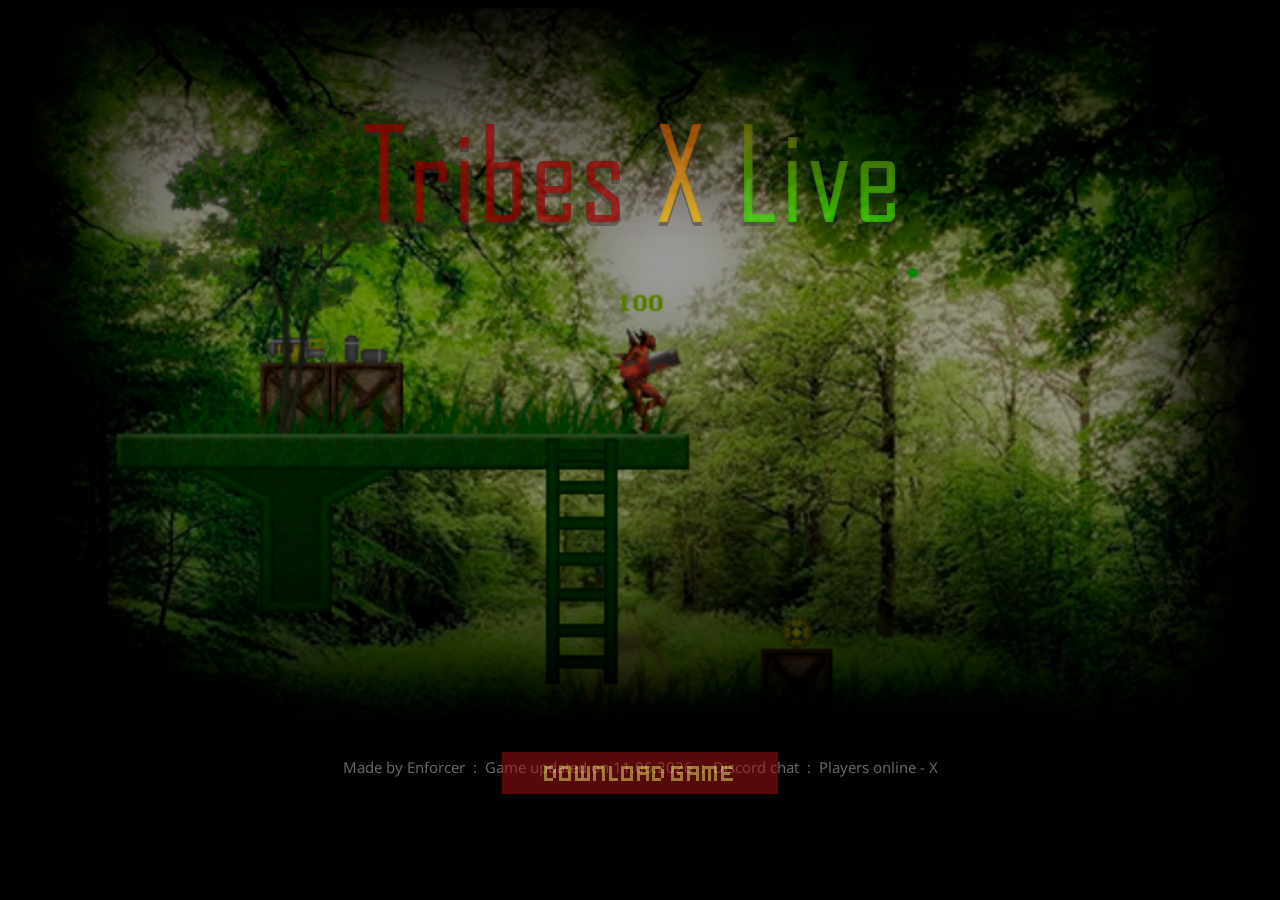
==== index.html @ 7faaaf52 "Add files via upload" ====
<!DOCTYPE html>
<html lang="en">
   <head>
      <meta charset="utf-8">
      <title>Tribes X Live</title>
      <meta name="description" content="Play against players around the world in over 100 arenas, and a dozen game modes, in one of the most competitive shooters online today.">
      <meta name="keywords" content="quake,quakelive,id software,bethesda,zenimax">
      <meta name="viewport" content="width=device-width, initial-scale=1">

      <!-- Подключаем геймерский шрифт Orbitron для текста и Noto Sans для остального -->
      <link href='https://fonts.googleapis.com/css?family=Noto+Sans:400,700' rel='stylesheet' type='text/css'>
      <link href="https://fonts.googleapis.com/css2?family=Orbitron:wght@500;700&display=swap" rel="stylesheet">

      <link rel="stylesheet" href="normalize.css">
      <link rel="stylesheet" href="skeleton.css">
      <link rel="stylesheet" href="main.css">
      <link rel="icon" type="image/png" href="favicon.png">

      <style>
         /* Стили для контейнера с историей */
         .story-container {
            position: relative;
            width: 90%;
            max-width: 1000px; /* Сделал шире, так как шрифт теперь крупнее */
            height: 46vh; /* Высота видимой области */
            margin: 40px auto;
            overflow: hidden;

            /* Эффект растворения текста сверху и снизу (маска) */
            -webkit-mask-image: linear-gradient(to bottom, transparent 0%, black 15%, black 85%, transparent 100%);
            mask-image: linear-gradient(to bottom, transparent 0%, black 15%, black 85%, transparent 100%);
         }

         .story-text {
            position: absolute;
            width: 100%;
            text-align: center;

            /* Новый крупный и красивый шрифт */
            font-family: 'Orbitron', sans-serif;
            font-size: 1.6rem;
            font-weight: 700;
            letter-spacing: 1.5px;
            line-height: 1.7;
            color: #f8f9fa; /* Ярко-белый */
            /* text-shadow: 0px 0px 12px rgba(0, 180, 255, 0.8); /* Геймерское неоновое свечение */

            /* Фикс появления: ставим блок текста сразу у нижней границы видимости */
            top: 115%;

            /* Аппаратное ускорение для идеальной плавности скролла */
            will-change: transform;

            /* Скорость анимации: 22 секунды (быстрее) */
            animation: scroll-up 90s linear infinite;
         }

         .story-text p {
            margin-bottom: 25px;
         }

         /* Анимация: едет от изначального top: 85% далеко вверх за пределы экрана */
         @keyframes scroll-up {
            0% {
               transform: translateY(0);
            }
            100% {
               transform: translateY(calc(-100% - 60vh));
            }
         }

         .download-wrapper {
            text-align: center;
            margin-top: 40px;
            position: relative;
            z-index: 10;
         }
      </style>
   </head>
   <body>
      <div class="attract">
         <video autoplay loop muted playsinline poster="placeholder.jpg">
            <source src="loop.mp4" type="video/mp4">
         </video>
         <div class="overlay">

            <div style="text-align: center; margin-top: 10px;">
               <img class="logo" src="logo.png" alt="Tribes-X Logo"/>
            </div>

            <!-- Блок с прокручивающейся историей -->
            <div class="story-container">
               <div class="story-text">
				  <p>A long time ago, the 2D shooter scene needed a massive evolution.</p>
                  <p>The classic Need For Kill engine was amazing but stopped growing.</p>
                  <p>A lone modder skipped the forum drama to build a hardcore beast.</p>
                  <p>Tribes-X was born: hardcore multiplayer shooter based on modified engine.</p>
                  <p>It brings Quake III Arena's legendary bloodbaths into pure 2D.</p>
                  <p>The core code was pushed hard to break old NFK engine limitations.</p>
                  <p>Now 16 players can join the chaos instead of the original eight.</p>
                  <p>Fight real gamers and smart NapBots, and even custom monsters.</p>
                  <p>Map design leaves old brick structures for wild new variety.</p>
                  <p>TRX maps run faster, adding single-brick ladders and jump pads.</p>
                  <p>Team up in COP maps for actual co-op story-driven progression.</p>
                  <p>Train your raw aim on hardcore PRC maps to become a true arena legend.</p>
                  <p>Love classic NFK? The mod is fully backward compatible for it.</p>
                  <p>Play classic Deathmatch, Team Play, Domination, and fiery CTF.</p>
				  <p>Game physics and core dynamics are tweaked for better flow.</p>
                  <p>Mid-air jump mechanics feel smoother and highly responsive.</p>
                  <p>Classic weapon parameters are rebalanced and vastly improved.</p>
			      <p>Find Quad Damage to multiply your destruction and dominate the map.</p>
                  <p>Total visual freedom: change plasma colors and glowing players.</p>
                  <p>Maps load unique configs, custom animated sprites, and weather.</p>
                  <p>You can even bump custom MP3 tracks via the in-game player.</p>
				  <p>Build custom arenas with a simple and convenient map editor.</p>
                  <p>Easily bring your own creative level designs to life.</p>
                  <p>This is a pure standalone client with zero extra files needed.</p>
                  <p>Load your weapons, grab the armor, and dominate the NFK planet.</p>
                  <p>Welcome to the relentless, hardcore arena of Tribes-X.</p>

		 <!--		  Long ago, the 2D arena shooter scene stopped evolving.


<p>Need For Kill was legendary, but its engine stood still.</p>
<p>While others debated every tiny change, one modder kept building.</p>
<p>Years of experiments pushed the old engine beyond its limits.</p>
<p>The result was Tribes-X.</p>
<p>A hardcore multiplayer arena shooter forged from NFK.</p>
<p>Inspired by Quake III Arena and rebuilt for pure 2D mayhem.</p>
<p>The engine was heavily modified to unlock new possibilities.</p>
<p>Up to 16 players can now battle in a single match.</p>
<p>Fight skilled players, smart NapBots, and custom monsters.</p>
<p>Classic NFK maps are fully supported and remain playable.</p>
<p>At the same time, Tribes-X introduces entirely new worlds.</p>
<p>Maps are larger, faster, and far more diverse than before.</p>
<p>Leave endless brick corridors behind and enter real arenas.</p>
<p>Run across one-brick ladders and launch through jump pads.</p>
<p>Master PRC challenge maps and sharpen your combat skills.</p>
<p>Explore story-driven cooperative adventures on COP maps.</p>
<p>Physics have been refined for smoother and faster gameplay.</p>
<p>Mid-air movement feels more responsive and rewarding.</p>
<p>Weapons are rebalanced to create more dynamic battles.</p>
<p>Find Quad Damage and unleash absolute destruction.</p>
<p>Customize plasma colors, player glow, and visual effects.</p>
<p>Maps can load unique configs, weather, and animations.</p>
<p>The built-in MP3 player lets you use your own soundtrack.</p>
<p>Create your own arenas with the included map editor.</p>
<p>Bring your ideas to life without extra tools.</p>
<p>No patches. No dependencies. No additional downloads.</p>
<p>Just install, join the battle, and start fragging.</p>
<p>Welcome to Tribes-X.</p>
<p>The evolution NFK never expected.</p>

-->


			 </div>
            </div>

            <!-- Кнопка скачивания всегда внизу -->
            <div class="download-wrapper">
               <a href="download.html" class="downloadgame"></a>
            </div>

         </div>

         <footer class="row" align="center">
            <center>
               Made by Enforcer  &nbsp;:&nbsp;  Game updated on 11.06.2026  &nbsp;:&nbsp; <h href="https://discord.gg/FepMjSc" title="Visit Discord channel">Discord chat</a> &nbsp;:&nbsp; Players online - X
               <br><br>
            </center>
         </footer>

      </div>

      <script>
         document.addEventListener('DOMContentLoaded', function() {
            // Инициализируем Web Audio API
            const AudioContext = window.AudioContext || window.webkitAudioContext;
            const audioCtx = new AudioContext();
            let hoverBuffer = null;

            fetch('select.wav')
               .then(response => response.arrayBuffer())
               .then(arrayBuffer => audioCtx.decodeAudioData(arrayBuffer))
               .then(audioBuffer => {
                  hoverBuffer = audioBuffer;
               })
               .catch(error => console.error("Ошибка загрузки звука:", error));

            document.body.addEventListener('click', function() {
               if (audioCtx.state === 'suspended') {
                  audioCtx.resume();
               }
            }, { once: true });

            const links = document.querySelectorAll('a');

            links.forEach(function(link) {
               link.addEventListener('mouseenter', function() {
                  if (!hoverBuffer || audioCtx.state === 'suspended') return;
                  const source = audioCtx.createBufferSource();
                  source.buffer = hoverBuffer;
                  source.connect(audioCtx.destination);
                  source.start(0);
               });
            });
         });
      </script>
   </body>
</html>
---- skeleton.css ----
/*
* Skeleton V2.0.4
* Copyright 2014, Dave Gamache
* www.getskeleton.com
* Free to use under the MIT license.
* http://www.opensource.org/licenses/mit-license.php
* 12/29/2014
*/


/* Table of contents
––––––––––––––––––––––––––––––––––––––––––––––––––
- Grid
- Base Styles
- Typography
- Links
- Buttons
- Forms
- Lists
- Code
- Tables
- Spacing
- Utilities
- Clearing
- Media Queries
*/


/* Grid
–––––––––––––––––––––––––––––––––––––––––––––––––– */
.container {
  position: relative;
  width: 100%;
  max-width: 960px;
  margin: 0 auto;
  padding: 0 20px;
  box-sizing: border-box; }
.column,
.columns {
  width: 100%;
  float: left;
  box-sizing: border-box; }

/* For devices larger than 400px */
@media (min-width: 400px) {
  .container {
    width: 85%;
    padding: 0; }
}

/* For devices larger than 550px */
@media (min-width: 550px) {
  .container {
    width: 80%; }
  .column,
  .columns {
    margin-left: 4%; }
  .column:first-child,
  .columns:first-child {
    margin-left: 0; }

  .one.column,
  .one.columns                    { width: 4.66666666667%; }
  .two.columns                    { width: 13.3333333333%; }
  .three.columns                  { width: 22%;            }
  .four.columns                   { width: 30.6666666667%; }
  .five.columns                   { width: 39.3333333333%; }
  .six.columns                    { width: 48%;            }
  .seven.columns                  { width: 56.6666666667%; }
  .eight.columns                  { width: 65.3333333333%; }
  .nine.columns                   { width: 74.0%;          }
  .ten.columns                    { width: 82.6666666667%; }
  .eleven.columns                 { width: 91.3333333333%; }
  .twelve.columns                 { width: 100%; margin-left: 0; }

  .one-third.column               { width: 30.6666666667%; }
  .two-thirds.column              { width: 65.3333333333%; }

  .one-half.column                { width: 48%; }

  /* Offsets */
  .offset-by-one.column,
  .offset-by-one.columns          { margin-left: 8.66666666667%; }
  .offset-by-two.column,
  .offset-by-two.columns          { margin-left: 17.3333333333%; }
  .offset-by-three.column,
  .offset-by-three.columns        { margin-left: 26%;            }
  .offset-by-four.column,
  .offset-by-four.columns         { margin-left: 34.6666666667%; }
  .offset-by-five.column,
  .offset-by-five.columns         { margin-left: 43.3333333333%; }
  .offset-by-six.column,
  .offset-by-six.columns          { margin-left: 52%;            }
  .offset-by-seven.column,
  .offset-by-seven.columns        { margin-left: 60.6666666667%; }
  .offset-by-eight.column,
  .offset-by-eight.columns        { margin-left: 69.3333333333%; }
  .offset-by-nine.column,
  .offset-by-nine.columns         { margin-left: 78.0%;          }
  .offset-by-ten.column,
  .offset-by-ten.columns          { margin-left: 86.6666666667%; }
  .offset-by-eleven.column,
  .offset-by-eleven.columns       { margin-left: 95.3333333333%; }

  .offset-by-one-third.column,
  .offset-by-one-third.columns    { margin-left: 34.6666666667%; }
  .offset-by-two-thirds.column,
  .offset-by-two-thirds.columns   { margin-left: 69.3333333333%; }

  .offset-by-one-half.column,
  .offset-by-one-half.columns     { margin-left: 52%; }

}


/* Base Styles
–––––––––––––––––––––––––––––––––––––––––––––––––– */
/* NOTE
html is set to 62.5% so that all the REM measurements throughout Skeleton
are based on 10px sizing. So basically 1.5rem = 15px :) */
html {
  font-size: 62.5%; }
body {
  font-size: 1.5em; /* currently ems cause chrome bug misinterpreting rems on body element */
  line-height: 1.6;
  font-weight: 400;
  font-family: "Noto Sans", "HelveticaNeue", "Helvetica Neue", Helvetica, Arial, sans-serif;
  color: #222; }


/* Typography
–––––––––––––––––––––––––––––––––––––––––––––––––– */
h1, h2, h3, h4, h5, h6 {
  margin-top: 0;
  margin-bottom: 2rem;
  font-weight: 300; }
h1 { font-size: 4.0rem; line-height: 1.2;  letter-spacing: -.1rem;}
h2 { font-size: 3.6rem; line-height: 1.25; letter-spacing: -.1rem; }
h3 { font-size: 3.0rem; line-height: 1.3;  letter-spacing: -.1rem; }
h4 { font-size: 2.4rem; line-height: 1.35; letter-spacing: -.08rem; }
h5 { font-size: 1.8rem; line-height: 1.5;  letter-spacing: -.05rem; }
h6 { font-size: 1.5rem; line-height: 1.6;  letter-spacing: 0; }

/* Larger than phablet */
@media (min-width: 550px) {
  h1 { font-size: 5.0rem; }
  h2 { font-size: 4.2rem; }
  h3 { font-size: 3.6rem; }
  h4 { font-size: 3.0rem; }
  h5 { font-size: 2.4rem; }
  h6 { font-size: 1.5rem; }
}

p {
  margin-top: 0; }


/* Links
–––––––––––––––––––––––––––––––––––––––––––––––––– */
a {
  color: #1EAEDB; }
a:hover {
  color: #0FA0CE; }


/* Buttons
–––––––––––––––––––––––––––––––––––––––––––––––––– */
.button,
button,
input[type="submit"],
input[type="reset"],
input[type="button"] {
  display: inline-block;
  height: 38px;
  padding: 0 30px;
  color: #555;
  text-align: center;
  font-size: 11px;
  font-weight: 600;
  line-height: 38px;
  letter-spacing: .1rem;
  text-transform: uppercase;
  text-decoration: none;
  white-space: nowrap;
  background-color: transparent;
  border-radius: 4px;
  border: 1px solid #bbb;
  cursor: pointer;
  box-sizing: border-box; }
.button:hover,
button:hover,
input[type="submit"]:hover,
input[type="reset"]:hover,
input[type="button"]:hover,
.button:focus,
button:focus,
input[type="submit"]:focus,
input[type="reset"]:focus,
input[type="button"]:focus {
  color: #333;
  border-color: #888;
  outline: 0; }
.button.button-primary,
button.button-primary,
input[type="submit"].button-primary,
input[type="reset"].button-primary,
input[type="button"].button-primary {
  color: #FFF;
  background-color: #33C3F0;
  border-color: #33C3F0; }
.button.button-primary:hover,
button.button-primary:hover,
input[type="submit"].button-primary:hover,
input[type="reset"].button-primary:hover,
input[type="button"].button-primary:hover,
.button.button-primary:focus,
button.button-primary:focus,
input[type="submit"].button-primary:focus,
input[type="reset"].button-primary:focus,
input[type="button"].button-primary:focus {
  color: #FFF;
  background-color: #1EAEDB;
  border-color: #1EAEDB; }


/* Forms
–––––––––––––––––––––––––––––––––––––––––––––––––– */
input[type="email"],
input[type="number"],
input[type="search"],
input[type="text"],
input[type="tel"],
input[type="url"],
input[type="password"],
textarea,
select {
  height: 38px;
  padding: 6px 10px; /* The 6px vertically centers text on FF, ignored by Webkit */
  background-color: #fff;
  border: 1px solid #D1D1D1;
  border-radius: 4px;
  box-shadow: none;
  box-sizing: border-box; }
/* Removes awkward default styles on some inputs for iOS */
input[type="email"],
input[type="number"],
input[type="search"],
input[type="text"],
input[type="tel"],
input[type="url"],
input[type="password"],
textarea {
  -webkit-appearance: none;
     -moz-appearance: none;
          appearance: none; }
textarea {
  min-height: 65px;
  padding-top: 6px;
  padding-bottom: 6px; }
input[type="email"]:focus,
input[type="number"]:focus,
input[type="search"]:focus,
input[type="text"]:focus,
input[type="tel"]:focus,
input[type="url"]:focus,
input[type="password"]:focus,
textarea:focus,
select:focus {
  border: 1px solid #33C3F0;
  outline: 0; }
label,
legend {
  display: block;
  margin-bottom: .5rem;
  font-weight: 600; }
fieldset {
  padding: 0;
  border-width: 0; }
input[type="checkbox"],
input[type="radio"] {
  display: inline; }
label > .label-body {
  display: inline-block;
  margin-left: .5rem;
  font-weight: normal; }


/* Lists
–––––––––––––––––––––––––––––––––––––––––––––––––– */
ul {
  list-style: circle inside; }
ol {
  list-style: decimal inside; }
ol, ul {
  padding-left: 0;
  margin-top: 0; }
ul ul,
ul ol,
ol ol,
ol ul {
  margin: 1.5rem 0 1.5rem 3rem;
  font-size: 90%; }
li {
  margin-bottom: 1rem; }


/* Code
–––––––––––––––––––––––––––––––––––––––––––––––––– */
code {
  padding: .2rem .5rem;
  margin: 0 .2rem;
  font-size: 90%;
  white-space: nowrap;
  background: #F1F1F1;
  border: 1px solid #E1E1E1;
  border-radius: 4px; }
pre > code {
  display: block;
  padding: 1rem 1.5rem;
  white-space: pre; }


/* Tables
–––––––––––––––––––––––––––––––––––––––––––––––––– */
th,
td {
  padding: 12px 15px;
  text-align: left;
  border-bottom: 1px solid #E1E1E1; }
th:first-child,
td:first-child {
  padding-left: 0; }
th:last-child,
td:last-child {
  padding-right: 0; }


/* Spacing
–––––––––––––––––––––––––––––––––––––––––––––––––– */
button,
.button {
  margin-bottom: 1rem; }
input,
textarea,
select,
fieldset {
  margin-bottom: 1.5rem; }
pre,
blockquote,
dl,
figure,
table,
p,
ul,
ol,
form {
  margin-bottom: 2.5rem; }


/* Utilities
–––––––––––––––––––––––––––––––––––––––––––––––––– */
.u-full-width {
  width: 100%;
  box-sizing: border-box; }
.u-max-full-width {
  max-width: 100%;
  box-sizing: border-box; }
.u-pull-right {
  float: right; }
.u-pull-left {
  float: left; }


/* Misc
–––––––––––––––––––––––––––––––––––––––––––––––––– */
hr {
  margin-top: 3rem;
  margin-bottom: 3.5rem;
  border-width: 0;
  border-top: 1px solid #E1E1E1; }


/* Clearing
–––––––––––––––––––––––––––––––––––––––––––––––––– */

/* Self Clearing Goodness */
.container:after,
.row:after,
.u-cf {
  content: "";
  display: table;
  clear: both; }


/* Media Queries
–––––––––––––––––––––––––––––––––––––––––––––––––– */
/*
Note: The best way to structure the use of media queries is to create the queries
near the relevant code. For example, if you wanted to change the styles for buttons
on small devices, paste the mobile query code up in the buttons section and style it
there.
*/


/* Larger than mobile */
@media (min-width: 400px) {}

/* Larger than phablet (also point when grid becomes active) */
@media (min-width: 550px) {}

/* Larger than tablet */
@media (min-width: 750px) {}

/* Larger than desktop */
@media (min-width: 1000px) {}

/* Larger than Desktop HD */
@media (min-width: 1200px) {}
---- main.css ----
@font-face {
  font-family: 'HandelGothic';
  src: url('handelgothic-medium-webfont.eot');
  src: local('?'), url('handelgothic-medium-webfont.woff') format('woff'), url('handelgothic-medium-webfont.html') format('truetype'), url('handelgothic-medium-webfont-2.html') format('svg');
  font-weight: normal;
  font-style: normal;
}

@font-face {
  font-family: 'HandelGothic';
  src: url('handelgothic-bold-webfont.eot');
  src: local('?'), url('handelgothic-bold-webfont.woff') format('woff'), url('handelgothic-bold-webfont.html') format('truetype'), url('handelgothic-bold-webfont-2.html') format('svg');
  font-weight: bold;
  font-style: normal;
}

body {
/*  background: url('/bg.jpg') #1f1f1f repeat-y ;
  background-size: 100%;*/
  background-color: black;
  color: #eee;
}

h1 {
    font-family: HandelGothic;
    font-weight: bold;
    text-shadow: 2px 3px 2px black;
}

.attract video {
  top: 0;
  left: 0;
  width: 100%;
  opacity: 0.6;
  z-index: -1;
}

.attract .overlay {
  position: absolute;
  width: 100%;
  top: 0;
  left: 0;
  text-align: center;
}

.attract .logo {
  padding-top: 1em;
  width: 90%;
  max-width: 900px;
}

@media (max-width: 1000px) {
  .attract .logo {
    padding-top: 1em;
    width: 50%;
  }
}

.attract h1 {
  font-size: 32pt;
}

@media (max-width: 1000px) {
  .attract h1 {
    font-size: 24pt;
  }
}

@media (max-width: 600px) {
  .attract h1 {
    font-size: 18pt;
  }
}

.attract .quickconnect {
  width: 276px;
  height: 42px;
  display: inline-block;
  background: url("connect.png") no-repeat;
  background-size: 100%;
}

@media (max-width: 1000px) {
  .attract .quickconnect {
    width: 276px;
    height: 42px;
  }
}

.attract .quickconnect:hover {
  background-position: center bottom;
  cursor: pointer;
}


.attract .playwithbots {
  width: 276px;
  height: 42px;
  display: inline-block;
  background: url("playbots.png") no-repeat;
  background-size: 100%;
}

@media (max-width: 1000px) {
  .attract .playwithbots {
    width: 276px;
    height: 42px;
  }
}

.attract .playwithbots:hover {
  background-position: center bottom;
  cursor: pointer;
}


.attract .watchdemos {
  width: 276px;
  height: 42px;
  display: inline-block;
  background: url("watch.png") no-repeat;
  background-size: 100%;
}

@media (max-width: 1000px) {
  .attract .watchdemos {
    width: 276px;
    height: 42px;
  }
}

.attract .watchdemos:hover {
  background-position: center bottom;
  cursor: pointer;
}

.attract .gameinfo {
  width: 276px;
  height: 42px;
  display: inline-block;
  background: url("gameinfo.png") no-repeat;
  background-size: 100%;
}

@media (max-width: 1000px) {
  .attract .gameinfo {
    width: 276px;
    height: 42px;
  }
}

.attract .gameinfo:hover {
  background-position: center bottom;
  cursor: pointer;
}

.attract .downloadgame {
  width: 276px;
  height: 42px;
  display: inline-block;
  background: url("download.png") no-repeat;
  background-size: 100%;
}

@media (max-width: 1000px) {
  .attract .downloadgame {
    width: 276px;
    height: 42px;
  }
}

.attract .downloadgame:hover {
  background-position: center bottom;
  cursor: pointer;
}

.attract .play-now {
  width: 276px;
  height: 42px;
  display: inline-block;
  background: url("play.png") no-repeat;
  background-size: 100%;
}

@media (max-width: 1000px) {
  .attract .play-now {
    width: 276px;
    height: 42px;
  }
}

.attract .play-now:hover {
  background-position: center bottom;
  cursor: pointer;
}

.container.body {
  text-align: justify;
  padding: 2em;
}

.container.body .row {
  margin-bottom: 3em;
}

.container.body h1 {
  text-align: left;
  font-size: 27pt;
}

@media (max-width: 550px) {
  .container.body h1 {
    margin-top: 1em;
    font-size: 18pt;
  }

  .container.body img {
    margin-top: 3em;
  }
}

.container.body img {
  width: 100%;
}

.actions.row button,
.actions.row a.button {
  width: 100%;
  background-color: #aa1113;
  border: 0;
  border-radius: 0;
  color: white;
  font-family: HandelGothic;
  margin: 0;
  padding: 0.5em 0;
  height: auto;
  font-size: 14pt;
  text-transform: none;
  white-space: normal;
  line-height: 1.25em;
}

.actions.row button:hover,
.actions.row a.button:hover {
  background-color: #E91D22;
}

@media (max-width: 550px) {
  .actions.row button,
  .actions.row a.button {
    margin-bottom: 1em;
  }
}

footer {
   background-color: #000000;
  color: #666666;
//  text-shadow: 1px 1px 0px black, -1px -1px 0px black, 1px -1px 0px black, -1px 1px 0px black;
 padding: 2em 1em 1em 1em;
}

footer:hover {

}

footer a {
  color: white;
  font-weight: bold;
}

footer p {
  margin-bottom: 0;
}

footer .esrb {
  float: right;
}
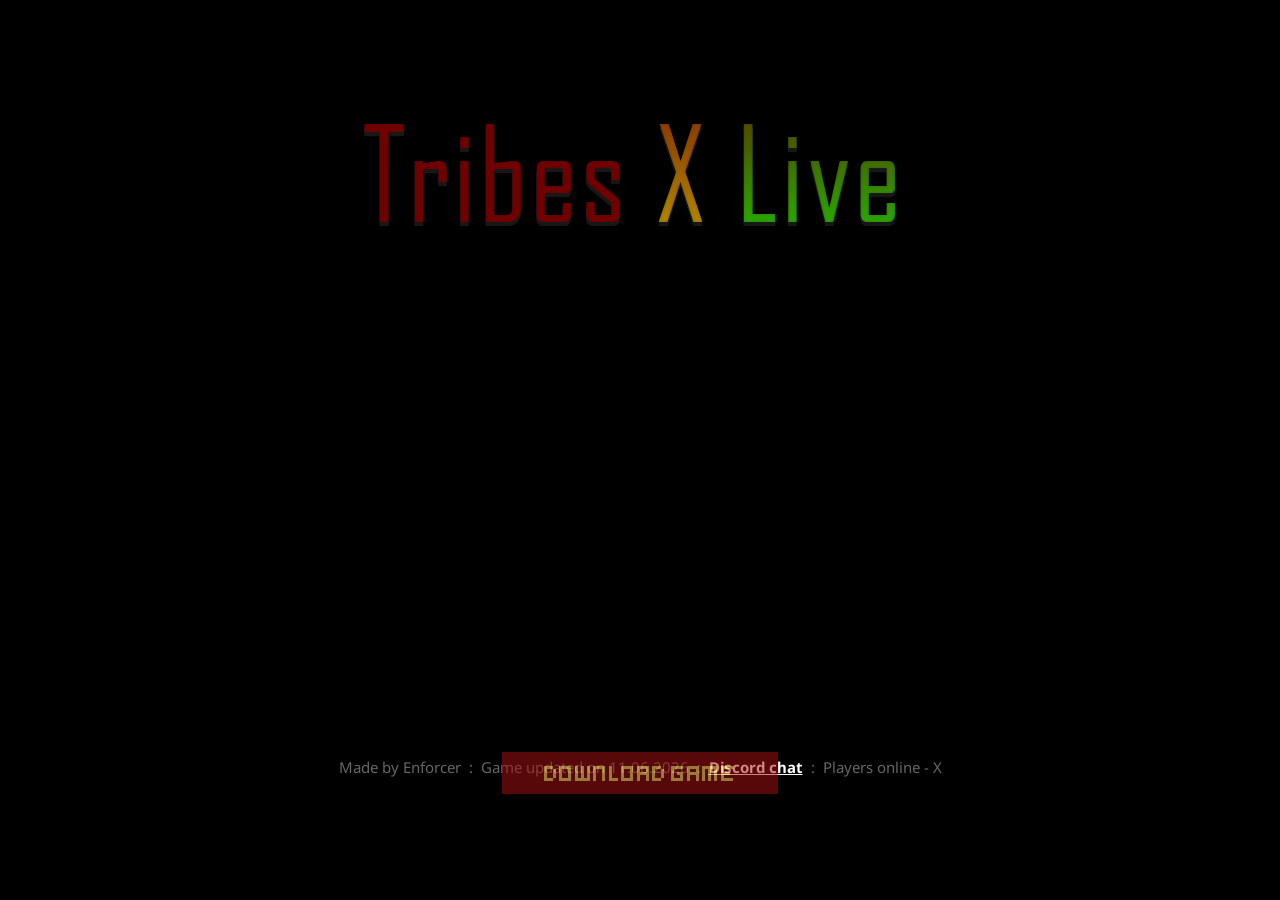
==== commit f901f212: "Add files via upload" ====
--- a/index.html
+++ b/index.html
@@ -166,7 +166,7 @@
 
          <footer class="row" align="center">
             <center>
-               Made by Enforcer  &nbsp;:&nbsp;  Game updated on 11.06.2026  &nbsp;:&nbsp; <h href="https://discord.gg/FepMjSc" title="Visit Discord channel">Discord chat</a> &nbsp;:&nbsp; Players online - X
+               Made by Enforcer  &nbsp;:&nbsp;  Game updated on 11.06.2026  &nbsp;:&nbsp; <a href="https://discord.gg/FepMjSc" title="Visit Discord channel">Discord chat</a> &nbsp;:&nbsp; Players online - X
                <br><br>
             </center>
          </footer>
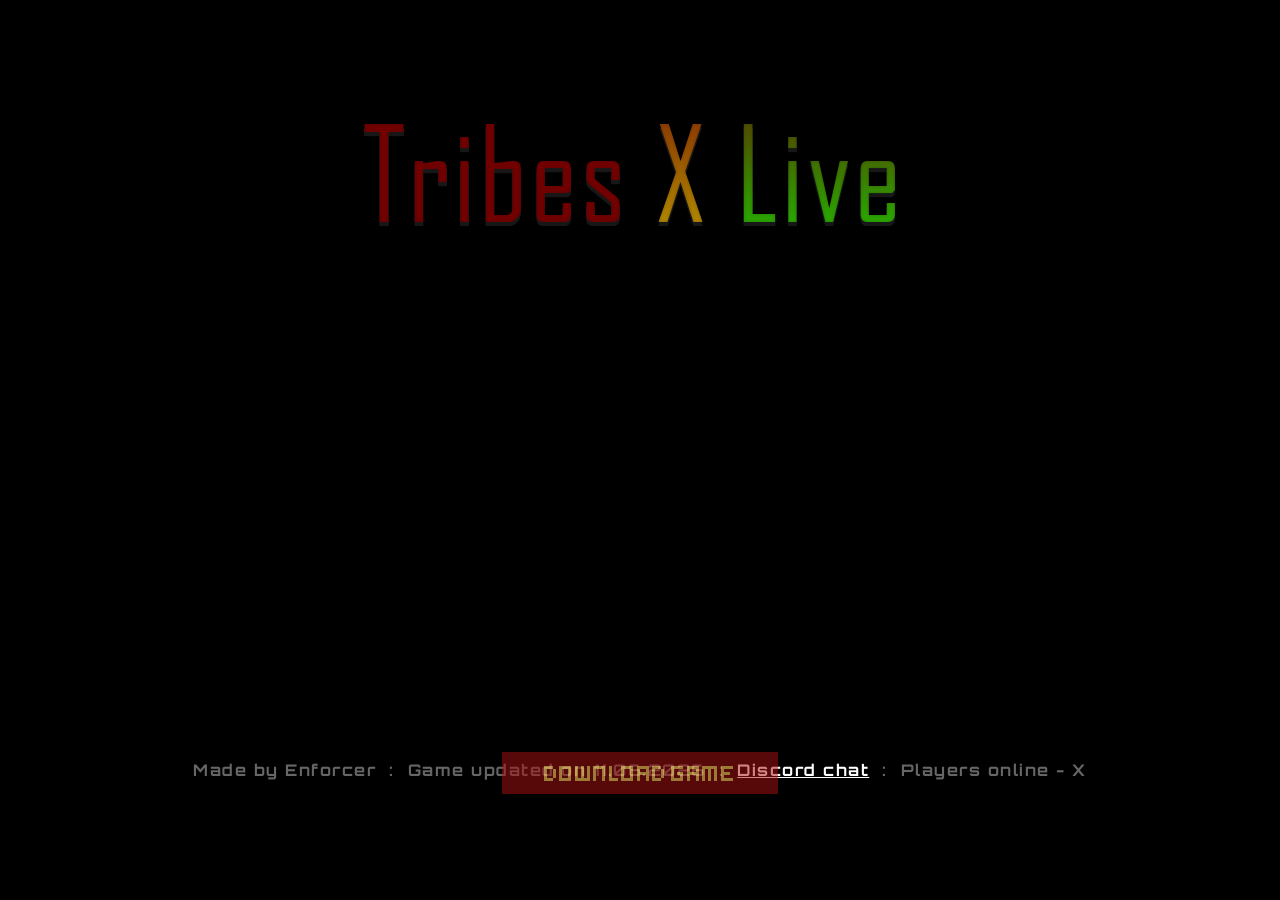
==== commit 325c137d: "Add files via upload" ====
--- a/index.html
+++ b/index.html
@@ -4,7 +4,7 @@
       <meta charset="utf-8">
       <title>Tribes X Live</title>
       <meta name="description" content="Play against players around the world in over 100 arenas, and a dozen game modes, in one of the most competitive shooters online today.">
-      <meta name="keywords" content="quake,quakelive,id software,bethesda,zenimax">
+      <meta name="keywords" content="Tribes-X,NFK,Need for Kill,Enforcer,Quake 2D,2D Game, Tribes-X Live">
       <meta name="viewport" content="width=device-width, initial-scale=1">
 
       <!-- Подключаем геймерский шрифт Orbitron для текста и Noto Sans для остального -->
@@ -69,6 +69,13 @@
             }
          }
 
+ .row {
+			font-family: 'Orbitron', sans-serif;
+            font-size: 1.6rem;
+            font-weight: 700;
+            letter-spacing: 1.5px;
+
+ }
          .download-wrapper {
             text-align: center;
             margin-top: 40px;
@@ -159,7 +166,7 @@
 
             <!-- Кнопка скачивания всегда внизу -->
             <div class="download-wrapper">
-               <a href="download.html" class="downloadgame"></a>
+               <a href="https://drive.usercontent.google.com/download?id=1Y1boCPLwVL4X3HGd0bCQRMwLcTuYIPmQ&export=download&confirm=t&uuid=21d8146b-0207-4ac3-bb13-fab893ce145a&at=AAINaIKfr-_9YfOCwpEfiAORLDBR%3A1781088709886" class="downloadgame"></a>
             </div>
 
          </div>
--- a/main.css
+++ b/main.css
@@ -1,18 +1,3 @@
-@font-face {
-  font-family: 'HandelGothic';
-  src: url('handelgothic-medium-webfont.eot');
-  src: local('?'), url('handelgothic-medium-webfont.woff') format('woff'), url('handelgothic-medium-webfont.html') format('truetype'), url('handelgothic-medium-webfont-2.html') format('svg');
-  font-weight: normal;
-  font-style: normal;
-}
-
-@font-face {
-  font-family: 'HandelGothic';
-  src: url('handelgothic-bold-webfont.eot');
-  src: local('?'), url('handelgothic-bold-webfont.woff') format('woff'), url('handelgothic-bold-webfont.html') format('truetype'), url('handelgothic-bold-webfont-2.html') format('svg');
-  font-weight: bold;
-  font-style: normal;
-}
 
 body {
 /*  background: url('/bg.jpg') #1f1f1f repeat-y ;
@@ -22,7 +7,6 @@
 }
 
 h1 {
-    font-family: HandelGothic;
     font-weight: bold;
     text-shadow: 2px 3px 2px black;
 }
@@ -230,7 +214,6 @@
   border: 0;
   border-radius: 0;
   color: white;
-  font-family: HandelGothic;
   margin: 0;
   padding: 0.5em 0;
   height: auto;
@@ -265,7 +248,6 @@
 
 footer a {
   color: white;
-  font-weight: bold;
 }
 
 footer p {
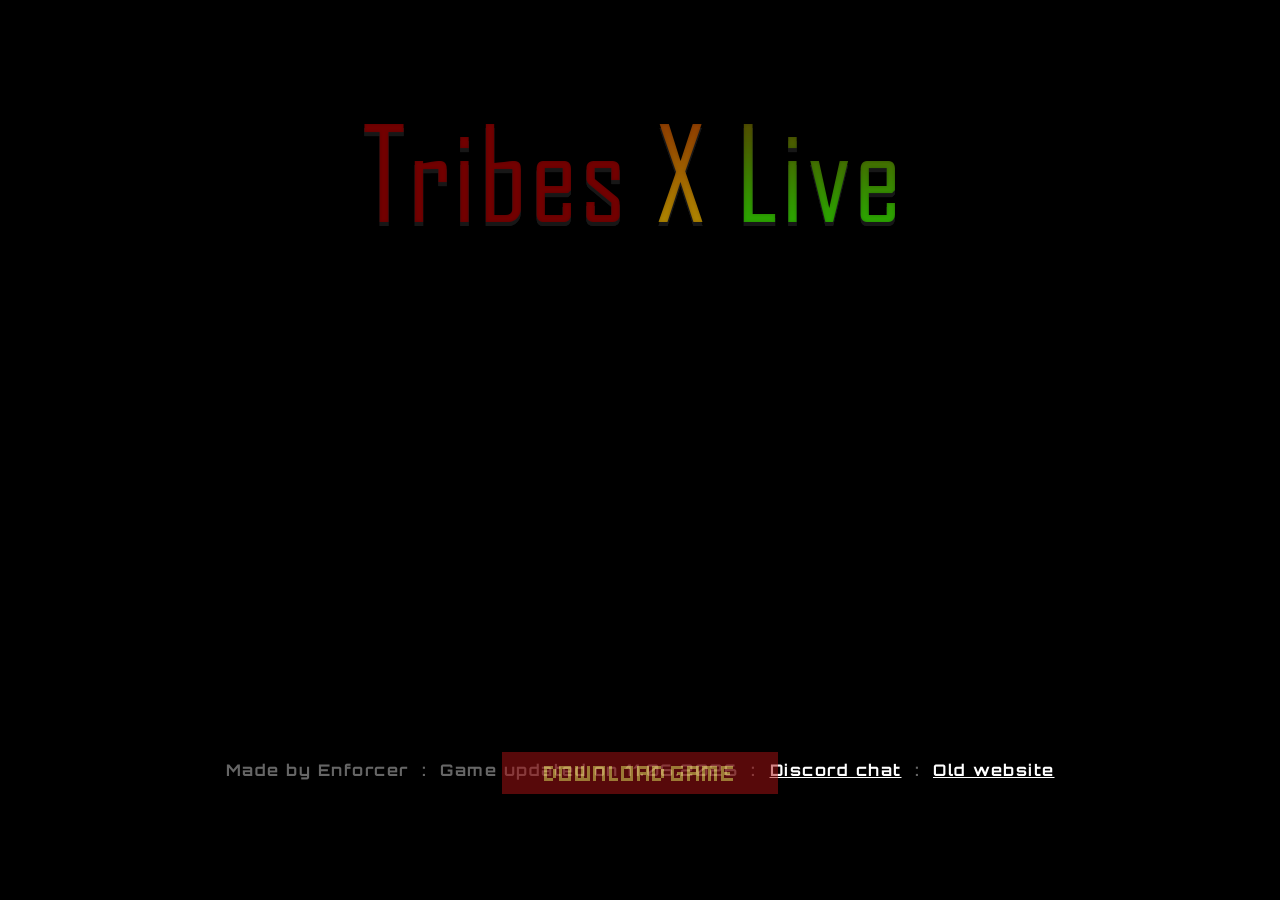
==== commit 3f84ab5a: "Add files via upload" ====
--- a/index.html
+++ b/index.html
@@ -3,11 +3,12 @@
    <head>
       <meta charset="utf-8">
       <title>Tribes X Live</title>
-      <meta name="description" content="Play against players around the world in over 100 arenas, and a dozen game modes, in one of the most competitive shooters online today.">
-      <meta name="keywords" content="Tribes-X,NFK,Need for Kill,Enforcer,Quake 2D,2D Game, Tribes-X Live">
-      <meta name="viewport" content="width=device-width, initial-scale=1">
-
-      <!-- Подключаем геймерский шрифт Orbitron для текста и Noto Sans для остального -->
+    <meta name="description" content="Download Tribes-X, a hardcore 2D online shooter based on the Need for Kill (NFK) engine. Experience fast-paced multiplayer action similar to Quake III in 2D with up to 16 players, new game modes, high-quality graphics, and great maps.">
+   <meta name="keywords" content="Tribes-X, NFK, Need for Kill, 2D shooter, online shooter, Tribes-X live, Enforcer, multiplayer, Quake 2D, download Tribes-X, TDM, CTF, hardcore shooter, e-sports">
+   <meta name="viewport" content="width=device-width, initial-scale=1">
+
+  <!-- Made by Enforcer in 13.06.2026 - xbitnik@gmail.com -->
+
       <link href='https://fonts.googleapis.com/css?family=Noto+Sans:400,700' rel='stylesheet' type='text/css'>
       <link href="https://fonts.googleapis.com/css2?family=Orbitron:wght@500;700&display=swap" rel="stylesheet">
 
@@ -173,7 +174,7 @@
 
          <footer class="row" align="center">
             <center>
-               Made by Enforcer  &nbsp;:&nbsp;  Game updated on 11.06.2026  &nbsp;:&nbsp; <a href="https://discord.gg/FepMjSc" title="Visit Discord channel">Discord chat</a> &nbsp;:&nbsp; Players online - X
+               Made by Enforcer  &nbsp;:&nbsp;  Game updated on 11.06.2026  &nbsp;:&nbsp; <a href="https://discord.gg/FepMjSc" title="Visit Discord channel">Discord chat</a> &nbsp;:&nbsp; <a href="https://discord.gg/FepMjSc" title="Visit website">Old website</a>
                <br><br>
             </center>
          </footer>
